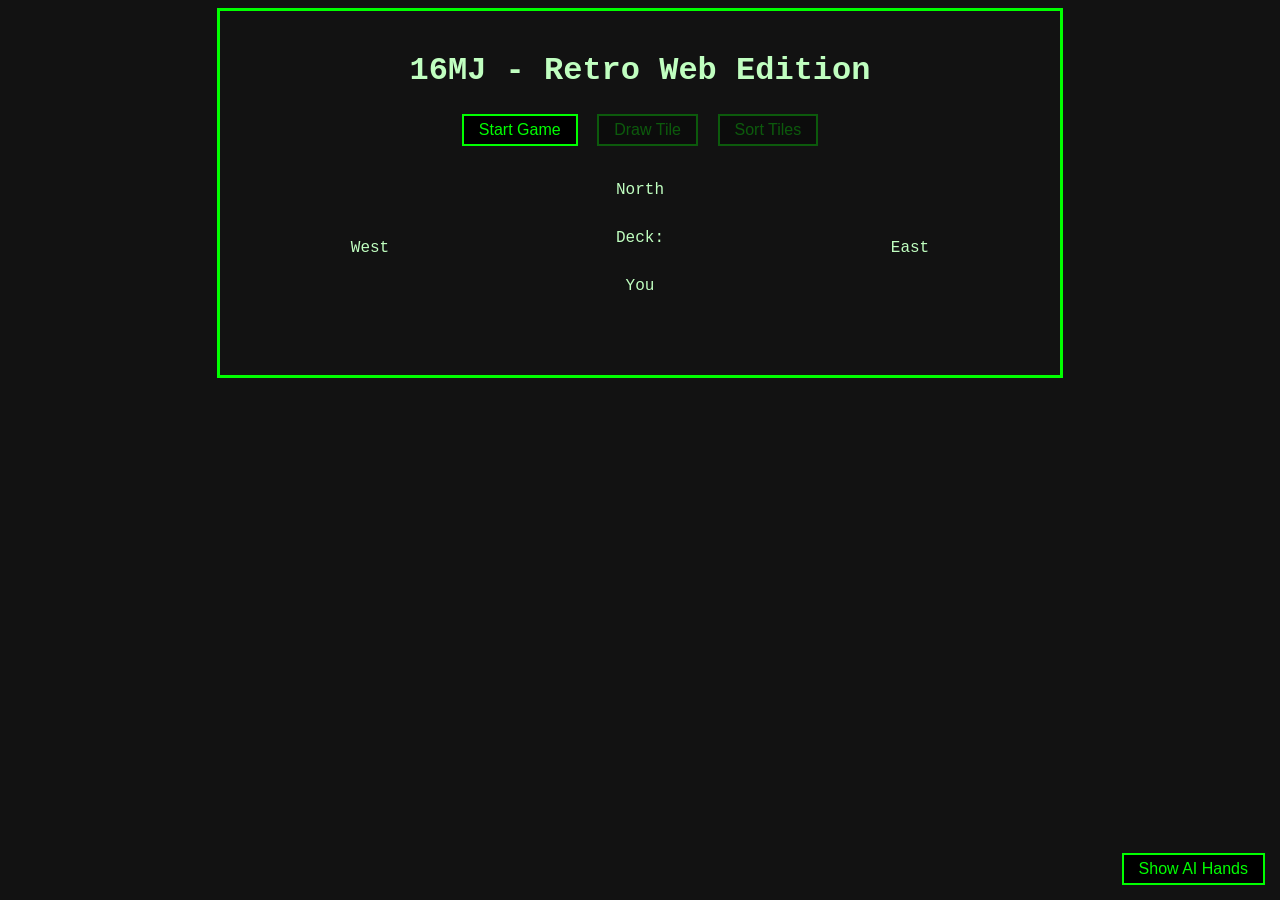
==== web/index.html @ 5fdeb231 "Add AI deck toggle and show hands" ====
<!DOCTYPE html>
<html lang="en">
<head>
<meta charset="UTF-8">
<title>16MJ Web</title>
<link rel="stylesheet" href="style.css">
</head>
<body>
<div id="game-container">
  <h1>16MJ - Retro Web Edition</h1>
  <div id="controls">
    <button id="startBtn">Start Game</button>
    <button id="drawBtn" disabled>Draw Tile</button>
    <button id="sortBtn" disabled>Sort Tiles</button>
  </div>
  <div id="actions" class="actions" style="display:none;"></div>
  <div id="board">
      <div id="north" class="opponent">
        <div class="discard-title">North</div>
        <div id="hand-2" class="tile-row ai-hand" style="display:none"></div>
        <div id="discard-2" class="tile-row"></div>
      </div>
      <div id="west" class="opponent">
        <div class="discard-title">West</div>
        <div id="hand-3" class="tile-column ai-hand" style="display:none"></div>
        <div id="discard-3" class="tile-column"></div>
      </div>
      <div id="center">
        <div id="deck-info">Deck: <span id="deck-size"></span></div>
      </div>
      <div id="east" class="opponent">
        <div class="discard-title">East</div>
        <div id="hand-1" class="tile-column ai-hand" style="display:none"></div>
        <div id="discard-1" class="tile-column"></div>
      </div>
    <div id="player" class="player-area">
      <div class="discard-title">You</div>
      <div id="discard-0" class="tile-row"></div>
      <div id="player-melds" class="tile-row"></div>
      <div id="player-hand" class="tile-row"></div>
    </div>
  </div>
</div>
<button id="toggleAi">Show AI Hands</button>
<script src="app.js"></script>
</body>
</html>
---- web/style.css ----
body {
  background-color: #121212;
  color: #c0ffc0;
  font-family: "Courier New", Courier, monospace;
  text-align: center;
}
#game-container {
  margin: auto;
  padding: 20px;
  width: 800px;
  border: 3px solid #00ff00;
}
h1 {
  margin-bottom: 20px;
}
#board {
  display: grid;
  grid-template-areas:
    'north north north'
    'west center east'
    'player player player';
  grid-template-columns: 1fr 1fr 1fr;
  gap: 10px;
  margin-top: 20px;
}
#north { grid-area: north; }
#west { grid-area: west; }
#east { grid-area: east; }
#center { grid-area: center; }
#player { grid-area: player; }
.tile-column {
  display: flex;
  flex-direction: column;
  align-items: center;
}
.discard-title {
  margin-top: 10px;
}
button {
  background-color: #000;
  color: #0f0;
  border: 2px solid #0f0;
  padding: 5px 15px;
  margin: 5px;
  font-size: 16px;
  cursor: pointer;
}
button:disabled {
  opacity: 0.3;
  cursor: not-allowed;
}
.actions {
  margin-top: 10px;
}
.tile-row {
  display: flex;
  justify-content: center;
  margin-top: 20px;
}
.tile {
  width: 40px;
  height: 64px;
  margin: 0 2px;
}

.ai-hand {
  margin-top: 10px;
}

#toggleAi {
  position: fixed;
  bottom: 10px;
  right: 10px;
}
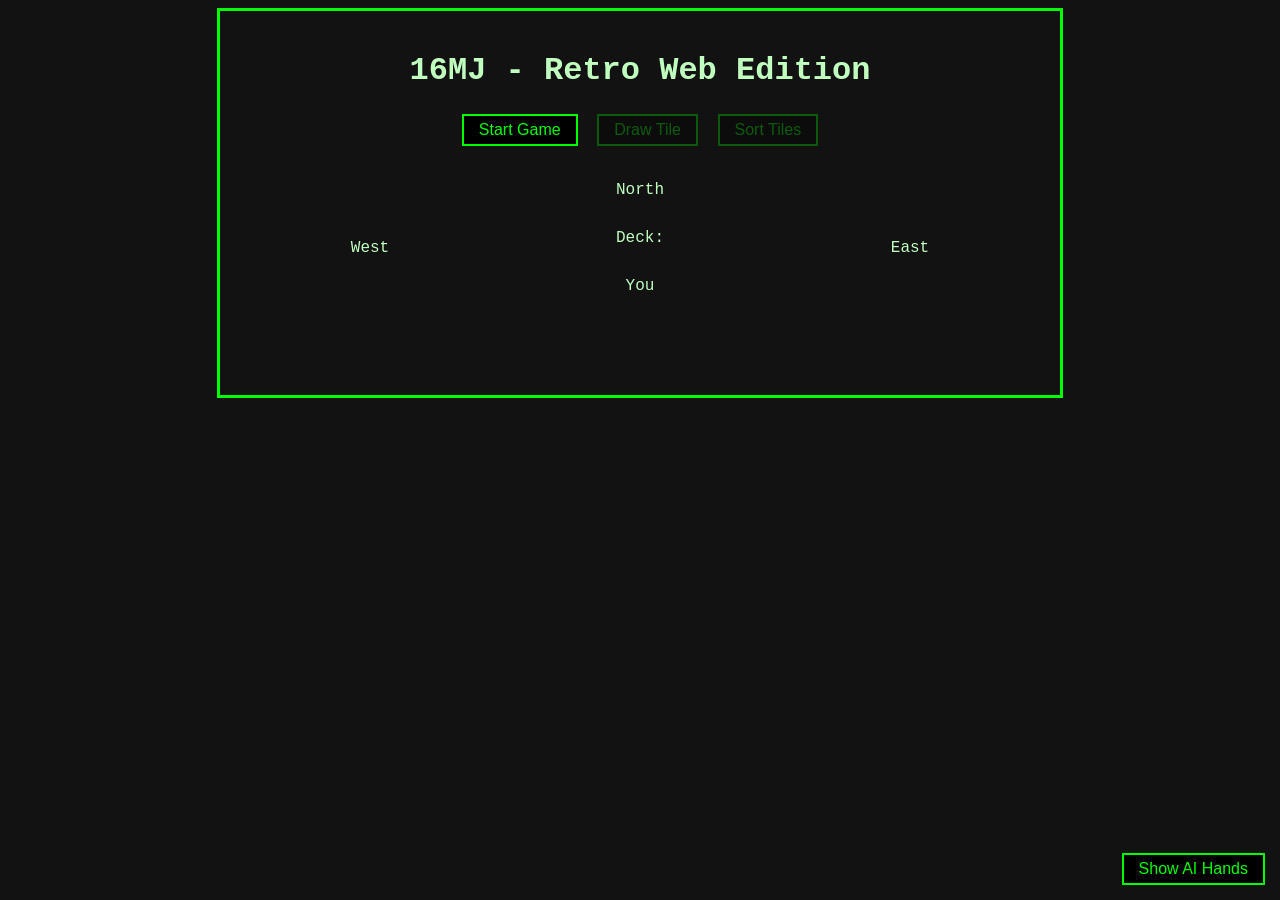
==== commit 785247e9: "Implement flower tile logic" ====
--- a/web/index.html
+++ b/web/index.html
@@ -36,6 +36,7 @@
     <div id="player" class="player-area">
       <div class="discard-title">You</div>
       <div id="discard-0" class="tile-row"></div>
+      <div id="player-flowers" class="tile-row"></div>
       <div id="player-melds" class="tile-row"></div>
       <div id="player-hand" class="tile-row"></div>
     </div>
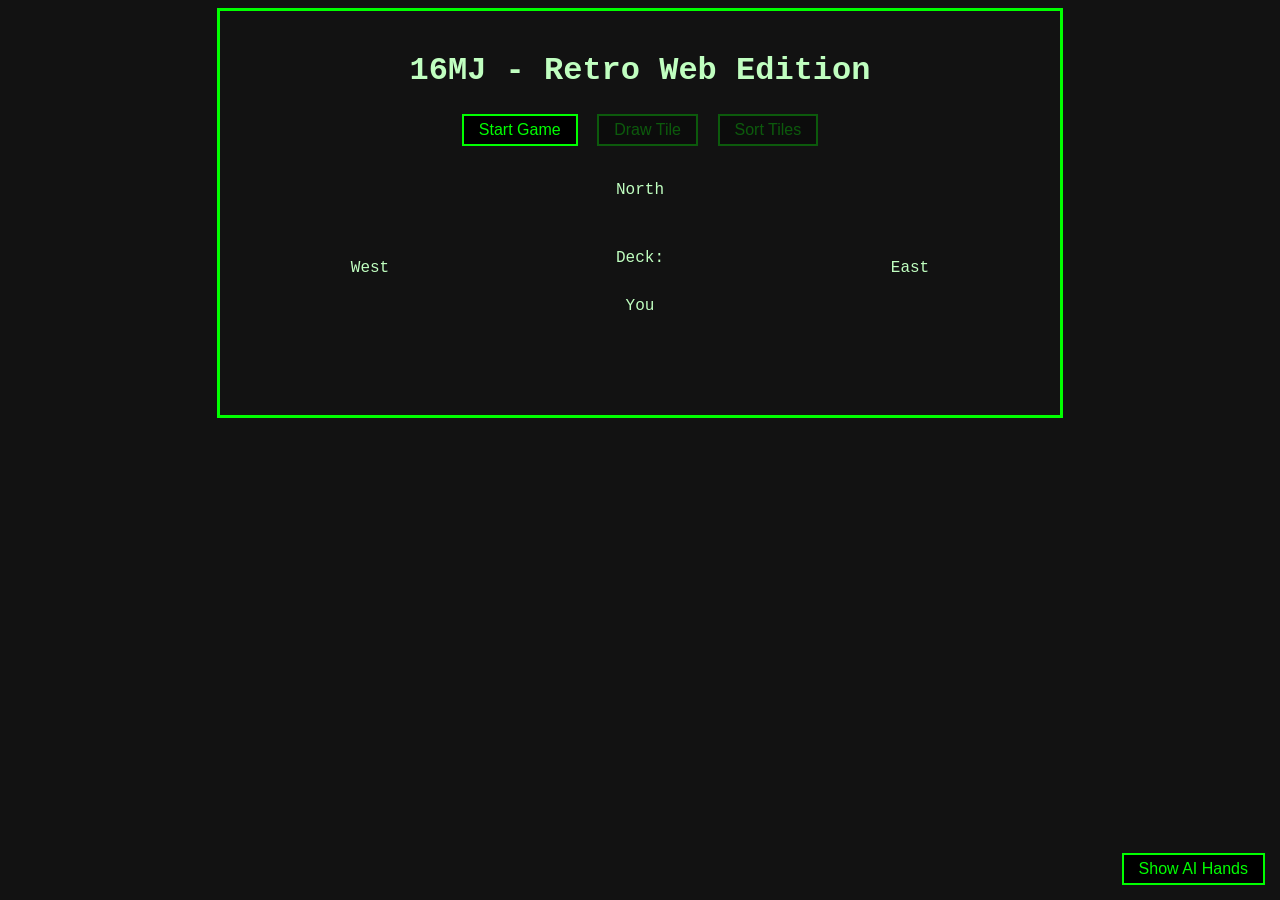
==== commit f37b14aa: "Mention AI meld display" ====
--- a/web/index.html
+++ b/web/index.html
@@ -18,11 +18,13 @@
       <div id="north" class="opponent">
         <div class="discard-title">North</div>
         <div id="hand-2" class="tile-row ai-hand" style="display:none"></div>
+        <div id="meld-2" class="tile-row"></div>
         <div id="discard-2" class="tile-row"></div>
       </div>
       <div id="west" class="opponent">
         <div class="discard-title">West</div>
         <div id="hand-3" class="tile-column ai-hand" style="display:none"></div>
+        <div id="meld-3" class="tile-column"></div>
         <div id="discard-3" class="tile-column"></div>
       </div>
       <div id="center">
@@ -31,6 +33,7 @@
       <div id="east" class="opponent">
         <div class="discard-title">East</div>
         <div id="hand-1" class="tile-column ai-hand" style="display:none"></div>
+        <div id="meld-1" class="tile-column"></div>
         <div id="discard-1" class="tile-column"></div>
       </div>
     <div id="player" class="player-area">
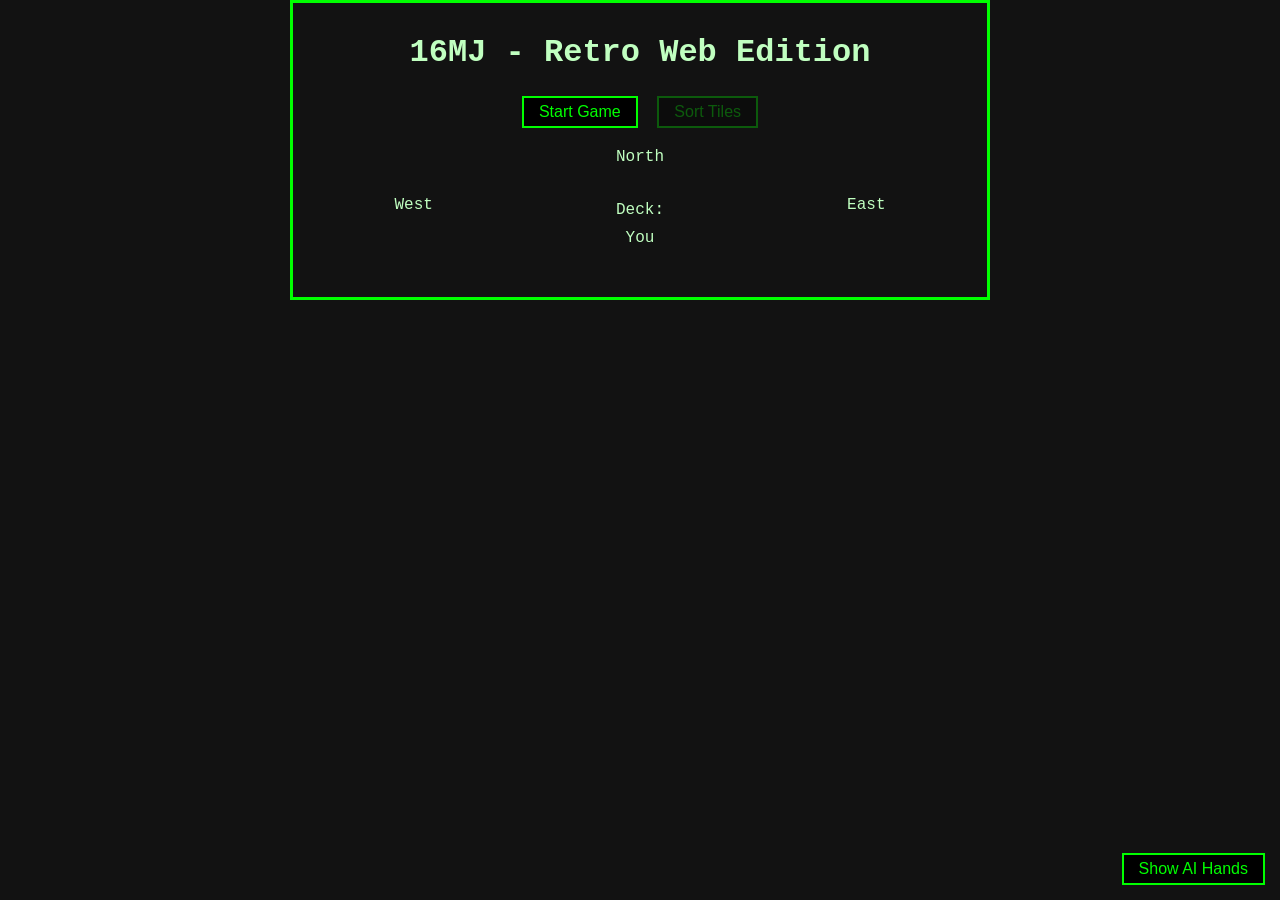
==== commit 8c0279c5: "Refine web UI and auto draw" ====
--- a/web/index.html
+++ b/web/index.html
@@ -8,11 +8,10 @@
 <body>
 <div id="game-container">
   <h1>16MJ - Retro Web Edition</h1>
-  <div id="controls">
-    <button id="startBtn">Start Game</button>
-    <button id="drawBtn" disabled>Draw Tile</button>
-    <button id="sortBtn" disabled>Sort Tiles</button>
-  </div>
+    <div id="controls">
+      <button id="startBtn">Start Game</button>
+      <button id="sortBtn" disabled>Sort Tiles</button>
+    </div>
   <div id="actions" class="actions" style="display:none;"></div>
   <div id="board">
       <div id="north" class="opponent">
@@ -28,6 +27,7 @@
         <div id="discard-3" class="tile-column"></div>
       </div>
       <div id="center">
+        <div id="deck" class="tile-stack"></div>
         <div id="deck-info">Deck: <span id="deck-size"></span></div>
       </div>
       <div id="east" class="opponent">
--- a/web/style.css
+++ b/web/style.css
@@ -1,3 +1,9 @@
+html, body {
+  margin: 0;
+  padding: 0;
+  height: 100%;
+  overflow: hidden;
+}
 body {
   background-color: #121212;
   color: #c0ffc0;
@@ -6,8 +12,11 @@
 }
 #game-container {
   margin: auto;
-  padding: 20px;
-  width: 800px;
+  padding: 10px;
+  max-width: 700px;
+  max-height: 100vh;
+  box-sizing: border-box;
+  overflow: hidden;
   border: 3px solid #00ff00;
 }
 h1 {
@@ -20,13 +29,25 @@
     'west center east'
     'player player player';
   grid-template-columns: 1fr 1fr 1fr;
-  gap: 10px;
-  margin-top: 20px;
+  gap: 5px;
+  margin-top: 10px;
 }
 #north { grid-area: north; }
 #west { grid-area: west; }
 #east { grid-area: east; }
 #center { grid-area: center; }
+#north, #west, #east, #player {
+  display: flex;
+  flex-direction: column;
+  align-items: center;
+}
+#deck {
+  margin-top: 10px;
+}
+.tile-stack img {
+  width: 32px;
+  height: 48px;
+}
 #player { grid-area: player; }
 .tile-column {
   display: flex;
@@ -34,7 +55,7 @@
   align-items: center;
 }
 .discard-title {
-  margin-top: 10px;
+  margin-top: 5px;
 }
 button {
   background-color: #000;
@@ -55,12 +76,12 @@
 .tile-row {
   display: flex;
   justify-content: center;
-  margin-top: 20px;
+  margin-top: 10px;
 }
 .tile {
-  width: 40px;
-  height: 64px;
-  margin: 0 2px;
+  width: 32px;
+  height: 48px;
+  margin: 0 1px;
 }
 
 .ai-hand {
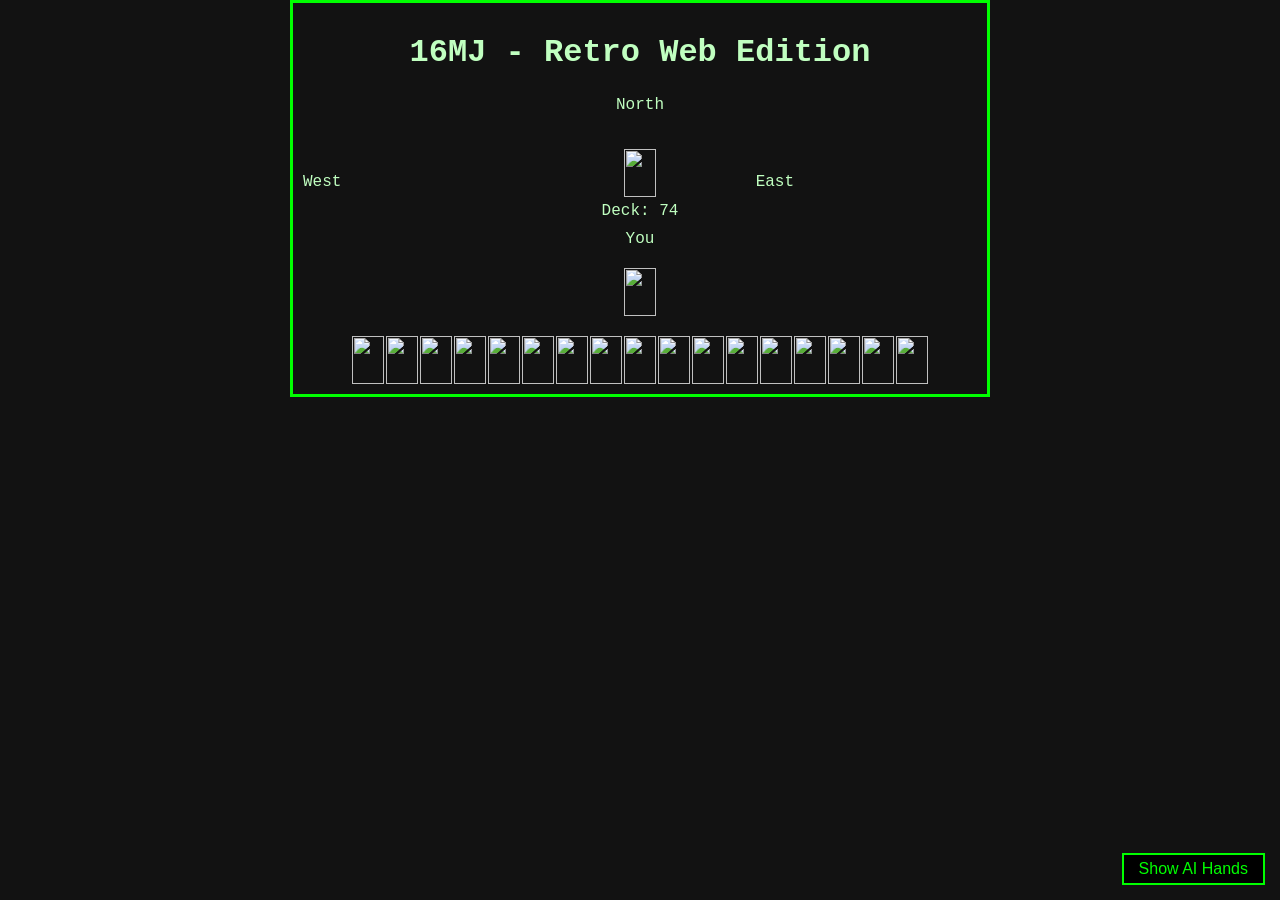
==== commit 48ad5101: "Refine retro web layout" ====
--- a/web/index.html
+++ b/web/index.html
@@ -8,10 +8,6 @@
 <body>
 <div id="game-container">
   <h1>16MJ - Retro Web Edition</h1>
-    <div id="controls">
-      <button id="startBtn">Start Game</button>
-      <button id="sortBtn" disabled>Sort Tiles</button>
-    </div>
   <div id="actions" class="actions" style="display:none;"></div>
   <div id="board">
       <div id="north" class="opponent">
--- a/web/style.css
+++ b/web/style.css
@@ -40,6 +40,9 @@
   display: flex;
   flex-direction: column;
   align-items: center;
+}
+#west, #east {
+  flex-direction: row;
 }
 #deck {
   margin-top: 10px;
@@ -88,6 +91,14 @@
   margin-top: 10px;
 }
 
+#west .tile {
+  transform: rotate(-90deg);
+}
+
+#east .tile {
+  transform: rotate(90deg);
+}
+
 #toggleAi {
   position: fixed;
   bottom: 10px;
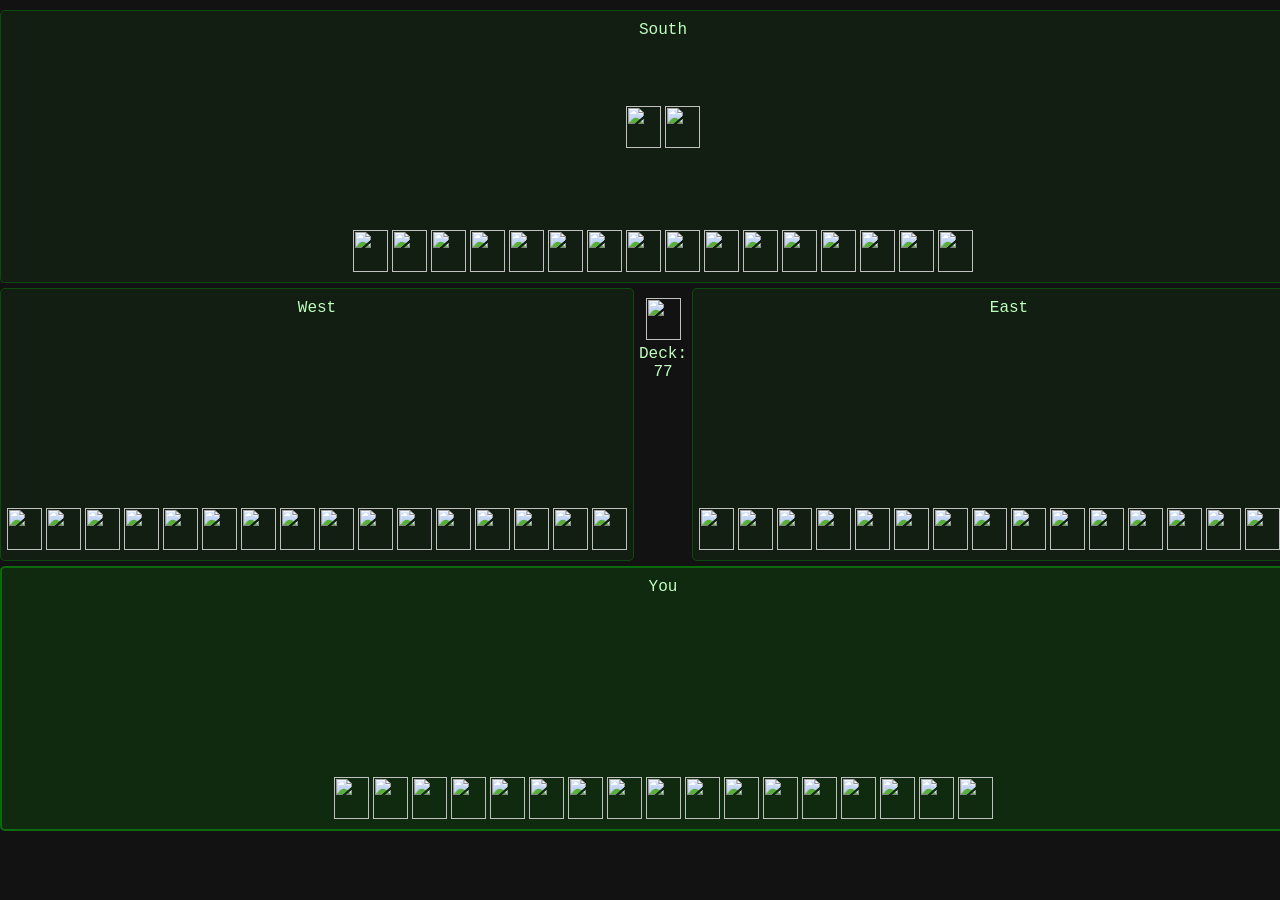
==== commit 29fb56f9: "Optimize layout and style" ====
--- a/web/index.html
+++ b/web/index.html
@@ -7,30 +7,31 @@
 </head>
 <body>
 <div id="game-container">
-  <h1>16MJ - Retro Web Edition</h1>
-  <div id="actions" class="actions" style="display:none;"></div>
   <div id="board">
-      <div id="north" class="opponent">
-        <div class="discard-title">North</div>
-        <div id="hand-2" class="tile-row ai-hand" style="display:none"></div>
-        <div id="meld-2" class="tile-row"></div>
-        <div id="discard-2" class="tile-row"></div>
-      </div>
-      <div id="west" class="opponent">
-        <div class="discard-title">West</div>
-        <div id="hand-3" class="tile-column ai-hand" style="display:none"></div>
-        <div id="meld-3" class="tile-column"></div>
-        <div id="discard-3" class="tile-column"></div>
-      </div>
       <div id="center">
         <div id="deck" class="tile-stack"></div>
         <div id="deck-info">Deck: <span id="deck-size"></span></div>
       </div>
+      <div id="north" class="opponent">
+        <div class="discard-title">South</div>
+        <div id="discard-2" class="tile-row"></div>
+        <div id="ai-flowers-2" class="tile-row"></div>
+        <div id="meld-2" class="tile-row"></div>
+        <div id="hand-2" class="tile-row ai-hand"></div>
+      </div>
+      <div id="west" class="opponent">
+        <div class="discard-title">West</div>
+        <div id="discard-3" class="tile-row"></div>
+        <div id="ai-flowers-3" class="tile-row"></div>
+        <div id="meld-3" class="tile-row"></div>
+        <div id="hand-3" class="tile-row ai-hand"></div>
+      </div>
       <div id="east" class="opponent">
         <div class="discard-title">East</div>
-        <div id="hand-1" class="tile-column ai-hand" style="display:none"></div>
-        <div id="meld-1" class="tile-column"></div>
-        <div id="discard-1" class="tile-column"></div>
+        <div id="discard-1" class="tile-row"></div>
+        <div id="ai-flowers-1" class="tile-row"></div>
+        <div id="meld-1" class="tile-row"></div>
+        <div id="hand-1" class="tile-row ai-hand"></div>
       </div>
     <div id="player" class="player-area">
       <div class="discard-title">You</div>
@@ -41,7 +42,7 @@
     </div>
   </div>
 </div>
-<button id="toggleAi">Show AI Hands</button>
+<div id="actions" class="actions"></div>
 <script src="app.js"></script>
 </body>
 </html>
--- a/web/style.css
+++ b/web/style.css
@@ -12,12 +12,9 @@
 }
 #game-container {
   margin: auto;
-  padding: 10px;
-  max-width: 700px;
+  padding: 0;
   max-height: 100vh;
   box-sizing: border-box;
-  overflow: hidden;
-  border: 3px solid #00ff00;
 }
 h1 {
   margin-bottom: 20px;
@@ -40,22 +37,21 @@
   display: flex;
   flex-direction: column;
   align-items: center;
-}
-#west, #east {
-  flex-direction: row;
+  gap: 5px;
+  padding: 5px;
 }
 #deck {
   margin-top: 10px;
-}
-.tile-stack img {
-  width: 32px;
-  height: 48px;
 }
 #player { grid-area: player; }
 .tile-column {
   display: flex;
   flex-direction: column;
   align-items: center;
+}
+#discard-1, #discard-2, #discard-3 {
+  max-width: 800px;
+  overflow-wrap: normal;
 }
 .discard-title {
   margin-top: 5px;
@@ -78,25 +74,76 @@
 }
 .tile-row {
   display: flex;
-  justify-content: center;
+  justify-content: flex-start;
+  flex-wrap: wrap;
   margin-top: 10px;
+  max-width: 820px;
+  height: 42px;
 }
 .tile {
-  width: 32px;
-  height: 48px;
+  width: 35px;
+  height: 42px;
   margin: 0 1px;
 }
 
 .ai-hand {
-  margin-top: 10px;
+  display: flex;
+  justify-content: center;
+  margin: 10px 0;
+  gap: 2px;
 }
 
-#west .tile {
-  transform: rotate(-90deg);
+.tile-row, .tile-column {
+  display: flex;
+  justify-content: center;
+  gap: 2px;
+  margin: 5px 0 0 0;
 }
 
-#east .tile {
-  transform: rotate(90deg);
+.tile-column {
+  flex-direction: column;
+}
+
+#meld-1, #meld-2, #meld-3 {
+  display: flex;
+  justify-content: center;
+  margin: 10px 0;
+  gap: 2px;
+}
+
+#hand-1, #hand-2, #hand-3 {
+  min-width: 622px;
+  height: 42px;
+  gap: 2px;
+}
+
+/* AI flower areas - same styling as player flowers */
+#ai-flowers-1, #ai-flowers-2, #ai-flowers-3 {
+  display: flex;
+  justify-content: center;
+  margin: 5px 0;
+  gap: 2px;
+}
+
+/* Ensure consistent spacing for all tile containers */
+.tile-row, .tile-column, .ai-hand, #player-flowers, #player-melds, #player-hand {
+  gap: 2px;
+  margin: 5px 0;
+}
+
+/* Make AI areas visually consistent with player area */
+.opponent {
+  background-color: rgba(0, 255, 0, 0.05);
+  border: 1px solid rgba(0, 255, 0, 0.2);
+  border-radius: 5px;
+  padding: 10px;
+}
+
+.player-area {
+  background-color: rgba(0, 255, 0, 0.1);
+  border: 2px solid rgba(0, 255, 0, 0.3);
+  border-radius: 5px;
+  padding: 10px;
 }
 
 #toggleAi {
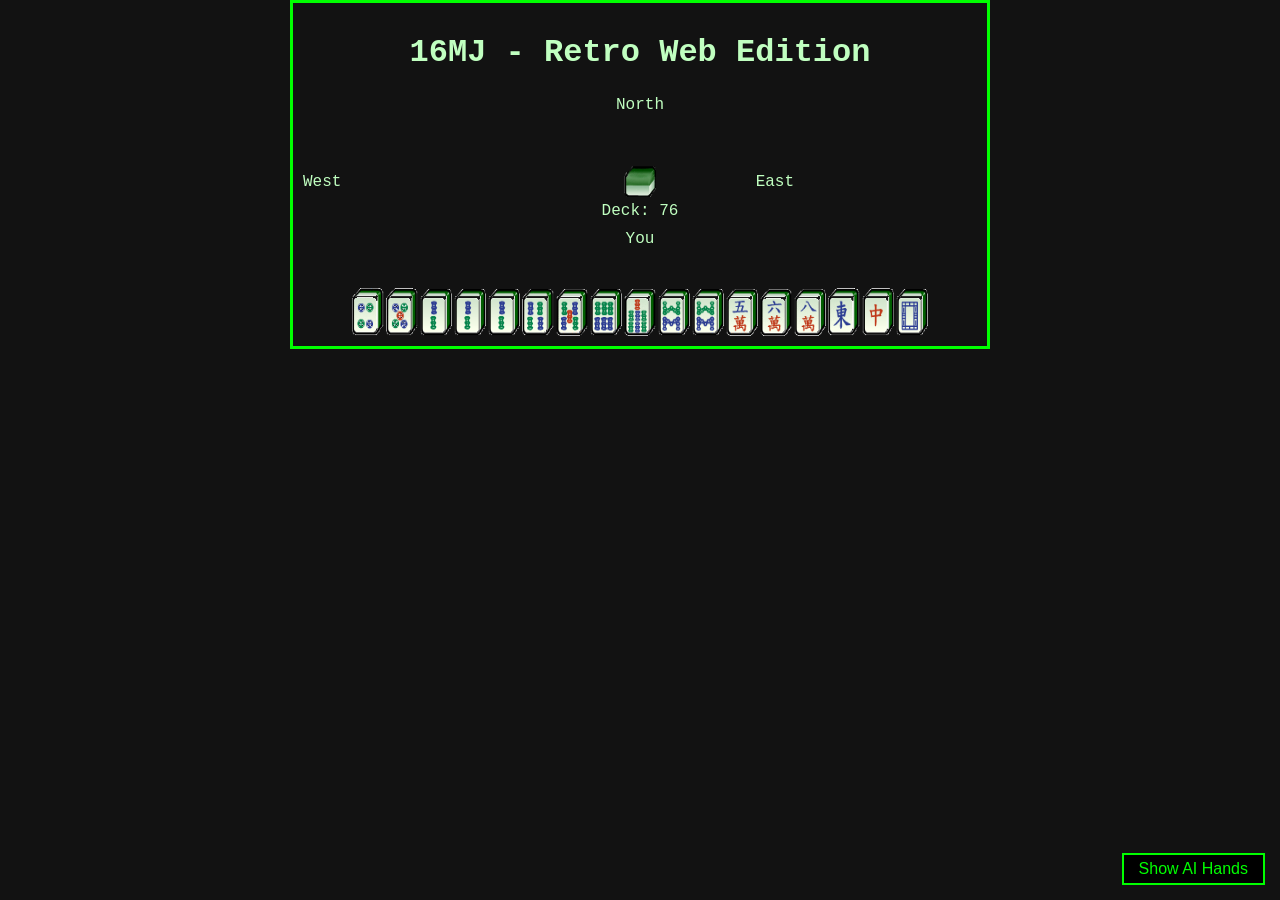
==== commit ce489749: "Merge a5ed7dabaf6411d6bfefe1e8291547c0bce22cc2 into 8ea2ee25fcecca737c1e9c4d6291be7975944649" ====
--- a/web/index.html
+++ b/web/index.html
@@ -7,31 +7,30 @@
 </head>
 <body>
 <div id="game-container">
+  <h1>16MJ - Retro Web Edition</h1>
+  <div id="actions" class="actions" style="display:none;"></div>
   <div id="board">
+      <div id="north" class="opponent">
+        <div class="discard-title">North</div>
+        <div id="hand-2" class="tile-row ai-hand" style="display:none"></div>
+        <div id="meld-2" class="tile-row"></div>
+        <div id="discard-2" class="tile-row"></div>
+      </div>
+      <div id="west" class="opponent">
+        <div class="discard-title">West</div>
+        <div id="hand-3" class="tile-column ai-hand" style="display:none"></div>
+        <div id="meld-3" class="tile-column"></div>
+        <div id="discard-3" class="tile-column"></div>
+      </div>
       <div id="center">
         <div id="deck" class="tile-stack"></div>
         <div id="deck-info">Deck: <span id="deck-size"></span></div>
       </div>
-      <div id="north" class="opponent">
-        <div class="discard-title">South</div>
-        <div id="discard-2" class="tile-row"></div>
-        <div id="ai-flowers-2" class="tile-row"></div>
-        <div id="meld-2" class="tile-row"></div>
-        <div id="hand-2" class="tile-row ai-hand"></div>
-      </div>
-      <div id="west" class="opponent">
-        <div class="discard-title">West</div>
-        <div id="discard-3" class="tile-row"></div>
-        <div id="ai-flowers-3" class="tile-row"></div>
-        <div id="meld-3" class="tile-row"></div>
-        <div id="hand-3" class="tile-row ai-hand"></div>
-      </div>
       <div id="east" class="opponent">
         <div class="discard-title">East</div>
-        <div id="discard-1" class="tile-row"></div>
-        <div id="ai-flowers-1" class="tile-row"></div>
-        <div id="meld-1" class="tile-row"></div>
-        <div id="hand-1" class="tile-row ai-hand"></div>
+        <div id="hand-1" class="tile-column ai-hand" style="display:none"></div>
+        <div id="meld-1" class="tile-column"></div>
+        <div id="discard-1" class="tile-column"></div>
       </div>
     <div id="player" class="player-area">
       <div class="discard-title">You</div>
@@ -42,7 +41,7 @@
     </div>
   </div>
 </div>
-<div id="actions" class="actions"></div>
+<button id="toggleAi">Show AI Hands</button>
 <script src="app.js"></script>
 </body>
 </html>
--- a/web/style.css
+++ b/web/style.css
@@ -12,9 +12,12 @@
 }
 #game-container {
   margin: auto;
-  padding: 0;
+  padding: 10px;
+  max-width: 700px;
   max-height: 100vh;
   box-sizing: border-box;
+  overflow: hidden;
+  border: 3px solid #00ff00;
 }
 h1 {
   margin-bottom: 20px;
@@ -37,21 +40,22 @@
   display: flex;
   flex-direction: column;
   align-items: center;
-  gap: 5px;
-  padding: 5px;
+}
+#west, #east {
+  flex-direction: row;
 }
 #deck {
   margin-top: 10px;
+}
+.tile-stack img {
+  width: 32px;
+  height: 48px;
 }
 #player { grid-area: player; }
 .tile-column {
   display: flex;
   flex-direction: column;
   align-items: center;
-}
-#discard-1, #discard-2, #discard-3 {
-  max-width: 800px;
-  overflow-wrap: normal;
 }
 .discard-title {
   margin-top: 5px;
@@ -74,76 +78,28 @@
 }
 .tile-row {
   display: flex;
-  justify-content: flex-start;
-  flex-wrap: wrap;
+  justify-content: center;
   margin-top: 10px;
-  max-width: 820px;
-  height: 42px;
 }
 .tile {
-  width: 35px;
-  height: 42px;
+  width: 32px;
+  height: 48px;
   margin: 0 1px;
 }
 
 .ai-hand {
-  display: flex;
-  justify-content: center;
-  margin: 10px 0;
-  gap: 2px;
+  margin-top: 10px;
 }
 
-.tile-row, .tile-column {
-  display: flex;
-  justify-content: center;
-  gap: 2px;
-  margin: 5px 0 0 0;
+#west .tile {
+  transform: rotate(90deg);
+  width: 48px;
+  height: 32px;
 }
-
-.tile-column {
-  flex-direction: column;
-}
-
-#meld-1, #meld-2, #meld-3 {
-  display: flex;
-  justify-content: center;
-  margin: 10px 0;
-  gap: 2px;
-}
-
-#hand-1, #hand-2, #hand-3 {
-  min-width: 622px;
-  height: 42px;
-  gap: 2px;
-}
-
-/* AI flower areas - same styling as player flowers */
-#ai-flowers-1, #ai-flowers-2, #ai-flowers-3 {
-  display: flex;
-  justify-content: center;
-  margin: 5px 0;
-  gap: 2px;
-}
-
-/* Ensure consistent spacing for all tile containers */
-.tile-row, .tile-column, .ai-hand, #player-flowers, #player-melds, #player-hand {
-  gap: 2px;
-  margin: 5px 0;
-}
-
-/* Make AI areas visually consistent with player area */
-.opponent {
-  background-color: rgba(0, 255, 0, 0.05);
-  border: 1px solid rgba(0, 255, 0, 0.2);
-  border-radius: 5px;
-  padding: 10px;
-}
-
-.player-area {
-  background-color: rgba(0, 255, 0, 0.1);
-  border: 2px solid rgba(0, 255, 0, 0.3);
-  border-radius: 5px;
-  padding: 10px;
+#east .tile {
+  transform: rotate(-90deg);
+  width: 48px;
+  height: 32px;
 }
 
 #toggleAi {
